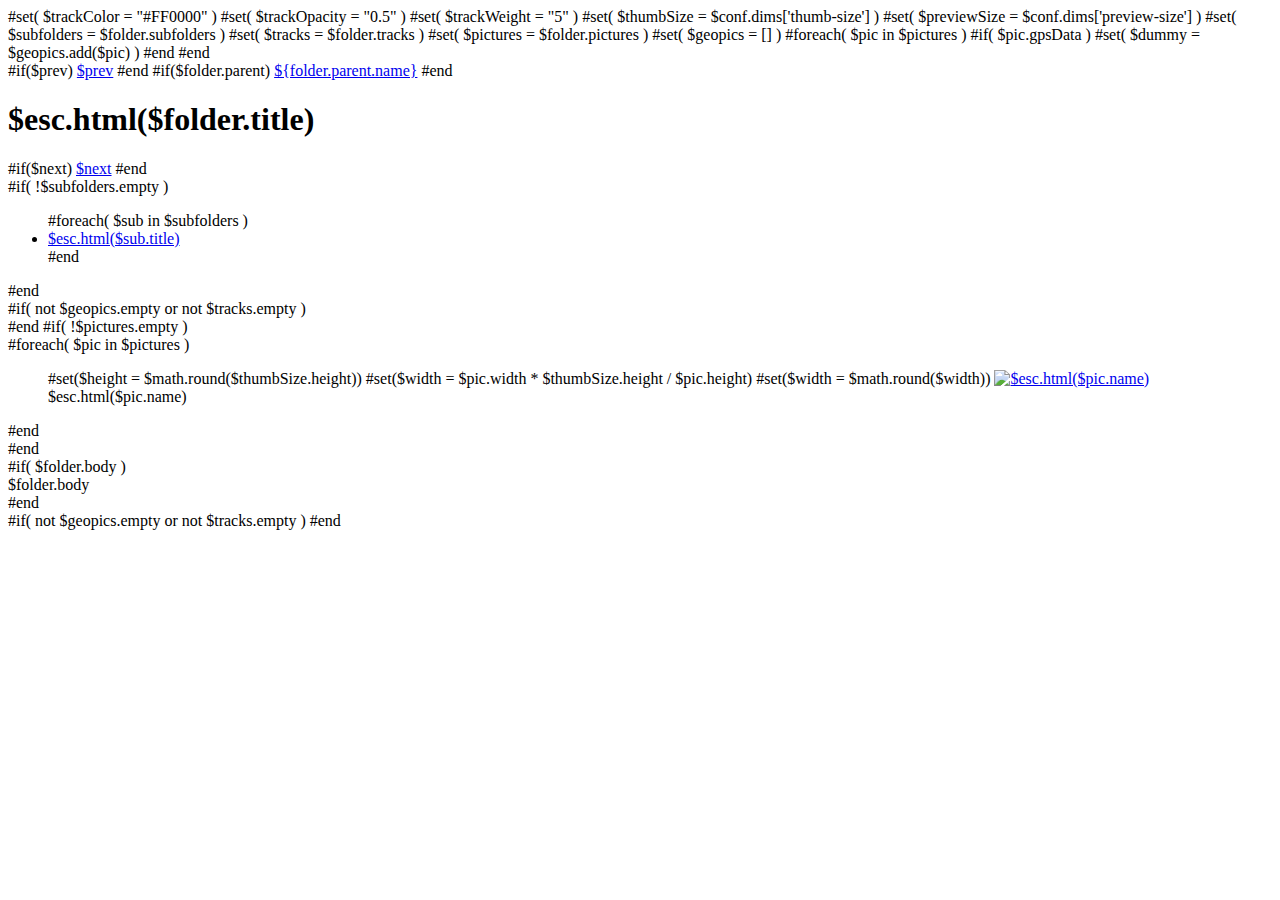
==== res/themes/default/folder/index.html @ aff7c7af "Added Tag class" ====
<!DOCTYPE html>
#set( $trackColor = "#FF0000" )
#set( $trackOpacity = "0.5" )
#set( $trackWeight = "5" )
#set( $thumbSize = $conf.dims['thumb-size'] )
#set( $previewSize = $conf.dims['preview-size'] )
#set( $subfolders = $folder.subfolders )
#set( $tracks = $folder.tracks )
#set( $pictures = $folder.pictures )
#set( $geopics = [] )
#foreach( $pic in $pictures )
    #if( $pic.gpsData )
        #set( $dummy = $geopics.add($pic) )
    #end
#end
<html class="index">
    <head>
        <title>$esc.html($folder.title)</title>
        <meta charset="UTF-8">
        <meta name="viewport" content="width=device-width, initial-scale=1.0">
        <link rel="stylesheet" href="${base}css/normalize.css">
        <link rel="stylesheet" href="${base}css/style.css">
    </head>
    <body>
        <header>
            <div class="left-btns">
                #if($prev)
                <a class="prev-btn" href="../$esc.url($prev)/index.html"><span>$prev</span></a>
                #end
                #if($folder.parent)
                <a class="up-btn" href="${base}${folder.parent.path}index.html"><span>${folder.parent.name}</span></a>
                #end
            </div>
            <h1>$esc.html($folder.title)</h1>
            <div class="right-btns">
                #if($next)
                <a class="next-btn" href="../$esc.url($next)/index.html"><span>$next</span></a>
                #end
            </div>
        </header>
        <div class="wrap">
            #if( !$subfolders.empty )
            <nav class="folders">
                <ul>
                #foreach( $sub in $subfolders )
                <li id="fld$sub.id"><a href="$esc.url($sub.name)/index.html">$esc.html($sub.title)</a></li>
                #end
                </ul>
            </nav>
            #end
            <div>
                #if( not $geopics.empty or not $tracks.empty )
                <div class="map" id="map"></div>
                #end
                #if( !$pictures.empty )
                <nav class="thumbs">
                    #foreach( $pic in $pictures )
                    <figure id="pic$pic.id">
                        #set($height = $math.round($thumbSize.height))
                        #set($width = $pic.width * $thumbSize.height / $pic.height)
                        #set($width = $math.round($width))
                        <a href="preview/${esc.url($pic.name)}.html"><img src="thumb/$esc.url($pic.name)" width="$width" height="$height" title="$esc.html($pic.name)"></a>
                        <figcaption>$esc.html($pic.name)</figcaption>
                    </figure>
                    #end
                </nav>
                #end
            </div>
            #if( $folder.body )
            <div class="body">
                $folder.body
            </div>
            #end
        </div>
        #if( not $geopics.empty or not $tracks.empty )
        <script src="https://maps.googleapis.com/maps/api/js?v=3.exp&sensor=false&language=fr&libraries=geometry"></script>
        <script type="text/javascript">
            window.onload = function() {
                var paths, path, tracks, track, markers, marker, bounds, pt,
                        i, j, mapOptions, map, builder;
                paths = [
                #foreach( $track in $tracks )
                    google.maps.geometry.encoding.decodePath("$esc.javascript($track.encoded)"),
                #end
                ];
                tracks = [];
                for (i = 0; i < paths.length; ++i) {
                    path = paths[i];
                    for (var j = 0; j < path.length; ++j) {
                        pt = path[j];
                        if (bounds) {
                            bounds.extend(pt);
                        } else {
                            bounds = new google.maps.LatLngBounds(pt,pt);
                        }
                    }
                    tracks.push(new google.maps.Polyline({
                        path: path,
                        strokeColor: '${trackColor}',
                        strokeOpacity: ${trackOpacity},
                        strokeWeight: ${trackWeight}
                    }));
                }
                markers = [
                #foreach( $pic in $geopics )
                    {
                        position: new google.maps.LatLng($pic.gpsData.latitude,$pic.gpsData.longitude),
                        info: new google.maps.InfoWindow({
                            content: '<a href="preview/${esc.url($pic.name)}.html"><img src="thumb/$esc.url($pic.name)" height="$math.round($thumbSize.height)" title="$esc.html($pic.name)"></a>',
                        }),
                    },
                #end
                ];
                for (var i = 0; i < markers.length; ++i) {
                    pt = markers[i].position;
                    if (bounds) {
                        bounds.extend(pt);
                    } else {
                        bounds = new google.maps.LatLngBounds(pt,pt);
                    }
                }
                mapOptions = {
                    zoom: 8,
                    center: bounds.getCenter(),
                    mapTypeId: google.maps.MapTypeId.TERRAIN
                };
                map = new google.maps.Map(document.getElementById("map"),
                        mapOptions);
                for (i = 0; i < tracks.length; ++i) {
                    track = tracks[i];
                    track.setMap(map);
                }
                for (i = 0; i < markers.length; ++i) {
                    marker = new google.maps.Marker(markers[i]);
                    marker.setMap(map);
                    google.maps.event.addListener(marker, 'click', function() {
                        this.info.open(map, this);
                    });
                }
                map.fitBounds(bounds);
            }
        </script>
        #end
    </body>
</html>
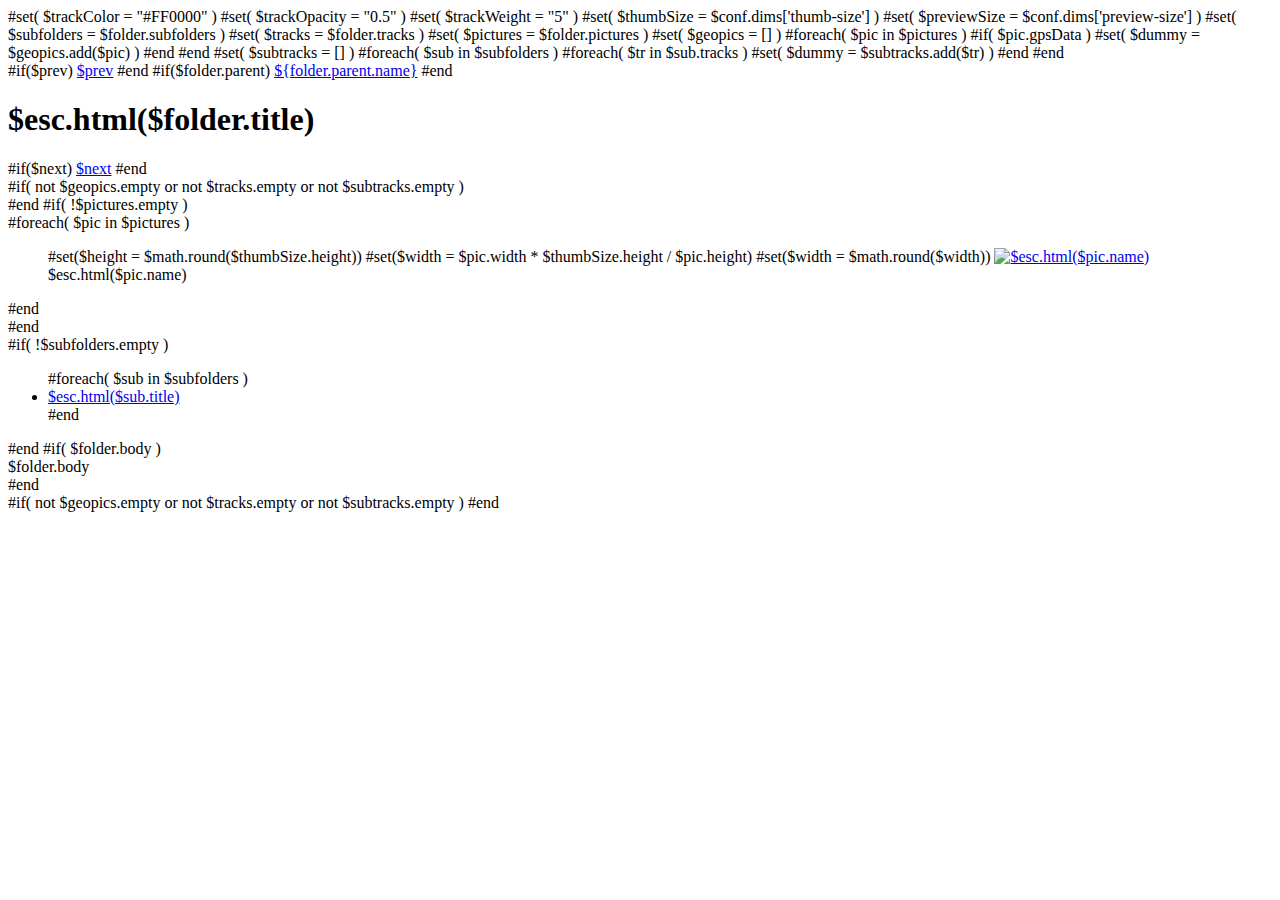
==== commit b9e973ac: "Initial commit" ====
--- a/res/themes/default/folder/index.html
+++ b/res/themes/default/folder/index.html
@@ -11,6 +11,12 @@
 #foreach( $pic in $pictures )
     #if( $pic.gpsData )
         #set( $dummy = $geopics.add($pic) )
+    #end
+#end
+#set( $subtracks = [] )
+#foreach( $sub in $subfolders )
+    #foreach( $tr in $sub.tracks )
+        #set( $dummy = $subtracks.add($tr) )
     #end
 #end
 <html class="index">
@@ -39,17 +45,8 @@
             </div>
         </header>
         <div class="wrap">
-            #if( !$subfolders.empty )
-            <nav class="folders">
-                <ul>
-                #foreach( $sub in $subfolders )
-                <li id="fld$sub.id"><a href="$esc.url($sub.name)/index.html">$esc.html($sub.title)</a></li>
-                #end
-                </ul>
-            </nav>
-            #end
             <div>
-                #if( not $geopics.empty or not $tracks.empty )
+                #if( not $geopics.empty or not $tracks.empty or not $subtracks.empty )
                 <div class="map" id="map"></div>
                 #end
                 #if( !$pictures.empty )
@@ -66,13 +63,22 @@
                 </nav>
                 #end
             </div>
+            #if( !$subfolders.empty )
+            <nav class="folders">
+                <ul>
+                #foreach( $sub in $subfolders )
+                <li id="fld$sub.id"><a href="$esc.url($sub.name)/index.html">$esc.html($sub.title)</a></li>
+                #end
+                </ul>
+            </nav>
+            #end
             #if( $folder.body )
             <div class="body">
                 $folder.body
             </div>
             #end
         </div>
-        #if( not $geopics.empty or not $tracks.empty )
+        #if( not $geopics.empty or not $tracks.empty or not $subtracks.empty )
         <script src="https://maps.googleapis.com/maps/api/js?v=3.exp&sensor=false&language=fr&libraries=geometry"></script>
         <script type="text/javascript">
             window.onload = function() {
@@ -110,6 +116,14 @@
                         }),
                     },
                 #end
+                #foreach( $tr in $subtracks )
+                    {
+                        position: new google.maps.LatLng($tr.center.lat,$tr.center.lng),
+                        info: new google.maps.InfoWindow({
+                            content: '<a href="${esc.url($tr.folder.name)}/index.html">${esc.html($tr.folder.title)}</a>',
+                        }),
+                    },
+                #end
                 ];
                 for (var i = 0; i < markers.length; ++i) {
                     pt = markers[i].position;
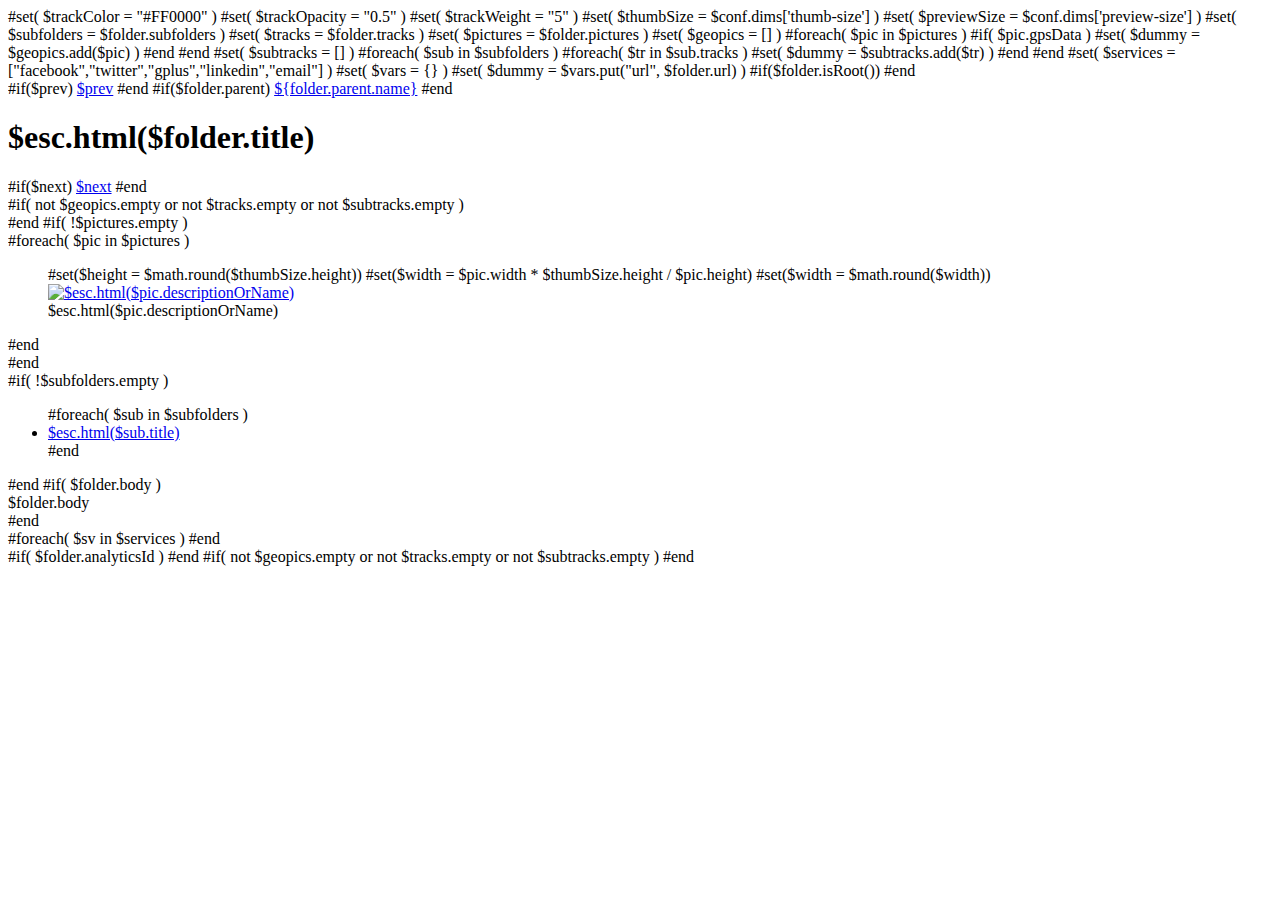
==== commit 8d3a444c: "Initial commit" ====
--- a/res/themes/default/folder/index.html
+++ b/res/themes/default/folder/index.html
@@ -19,6 +19,9 @@
         #set( $dummy = $subtracks.add($tr) )
     #end
 #end
+#set( $services = ["facebook","twitter","gplus","linkedin","email"] )
+#set( $vars = {} )
+#set( $dummy = $vars.put("url", $folder.url) )
 <html class="index">
     <head>
         <title>$esc.html($folder.title)</title>
@@ -26,6 +29,9 @@
         <meta name="viewport" content="width=device-width, initial-scale=1.0">
         <link rel="stylesheet" href="${base}css/normalize.css">
         <link rel="stylesheet" href="${base}css/style.css">
+        #if($folder.isRoot())
+        <link rel="alternate" type="application/rss+xml" href="${base}feed.rss" />
+        #end
     </head>
     <body>
         <header>
@@ -56,8 +62,8 @@
                         #set($height = $math.round($thumbSize.height))
                         #set($width = $pic.width * $thumbSize.height / $pic.height)
                         #set($width = $math.round($width))
-                        <a href="preview/${esc.url($pic.name)}.html"><img src="thumb/$esc.url($pic.name)" width="$width" height="$height" title="$esc.html($pic.name)"></a>
-                        <figcaption>$esc.html($pic.name)</figcaption>
+                        <a href="preview/${esc.url($pic.name)}.html"><img src="thumb/$esc.url($pic.name)" width="$width" height="$height" title="$esc.html($pic.descriptionOrName)"></a>
+                        <figcaption>$esc.html($pic.descriptionOrName)</figcaption>
                     </figure>
                     #end
                 </nav>
@@ -74,16 +80,48 @@
             #end
             #if( $folder.body )
             <div class="body">
+                <div class="content">
                 $folder.body
+                </div>
             </div>
             #end
+            <div class="share">
+            #foreach( $sv in $services )
+                <a href="$share.makeUrl($sv,$vars)" class="share-btn icon-${sv}" target="_blank"></a>
+            #end
+            </div>
         </div>
+#if( $folder.analyticsId )
+<script>
+  (function(i,s,o,g,r,a,m){i['GoogleAnalyticsObject']=r;i[r]=i[r]||function(){
+  (i[r].q=i[r].q||[]).push(arguments)},i[r].l=1*new Date();a=s.createElement(o),
+  m=s.getElementsByTagName(o)[0];a.async=1;a.src=g;m.parentNode.insertBefore(a,m)
+  })(window,document,'script','//www.google-analytics.com/analytics.js','ga');
+
+  ga('create', '${folder.analyticsId}', 'auto');
+  ga('send', 'pageview');
+</script>
+#end
         #if( not $geopics.empty or not $tracks.empty or not $subtracks.empty )
         <script src="https://maps.googleapis.com/maps/api/js?v=3.exp&sensor=false&language=fr&libraries=geometry"></script>
         <script type="text/javascript">
+            function setupAdjust(div, map, bounds) {
+                var oldWidth = div.offsetWidth, oldHeight = div.offsetHeight;
+                setInterval(function() {
+                    var width = div.offsetWidth, height = div.offsetHeight;
+                    if (width != oldWidth || height != oldHeight) {
+                        oldWidth = width;
+                        oldHeight = height;
+                        google.maps.event.trigger(map, 'resize');
+                        map.fitBounds(bounds);
+                 }
+                }, 100);
+            }
             window.onload = function() {
                 var paths, path, tracks, track, markers, marker, bounds, pt,
-                        i, j, mapOptions, map, builder;
+                        i, j, mapOptions, div, map, builder;
+                var photoIcon = "${base}css/img/photo.png",
+                    trackIcon = "${base}css/img/footprint.png";
                 paths = [
                 #foreach( $track in $tracks )
                     google.maps.geometry.encoding.decodePath("$esc.javascript($track.encoded)"),
@@ -111,6 +149,7 @@
                 #foreach( $pic in $geopics )
                     {
                         position: new google.maps.LatLng($pic.gpsData.latitude,$pic.gpsData.longitude),
+                        icon: photoIcon,
                         info: new google.maps.InfoWindow({
                             content: '<a href="preview/${esc.url($pic.name)}.html"><img src="thumb/$esc.url($pic.name)" height="$math.round($thumbSize.height)" title="$esc.html($pic.name)"></a>',
                         }),
@@ -119,6 +158,7 @@
                 #foreach( $tr in $subtracks )
                     {
                         position: new google.maps.LatLng($tr.center.lat,$tr.center.lng),
+                        icon: trackIcon,
                         info: new google.maps.InfoWindow({
                             content: '<a href="${esc.url($tr.folder.name)}/index.html">${esc.html($tr.folder.title)}</a>',
                         }),
@@ -138,8 +178,8 @@
                     center: bounds.getCenter(),
                     mapTypeId: google.maps.MapTypeId.TERRAIN
                 };
-                map = new google.maps.Map(document.getElementById("map"),
-                        mapOptions);
+                div = document.getElementById("map");
+                map = new google.maps.Map(div, mapOptions);
                 for (i = 0; i < tracks.length; ++i) {
                     track = tracks[i];
                     track.setMap(map);
@@ -152,6 +192,7 @@
                     });
                 }
                 map.fitBounds(bounds);
+                setupAdjust(div, map, bounds);
             }
         </script>
         #end
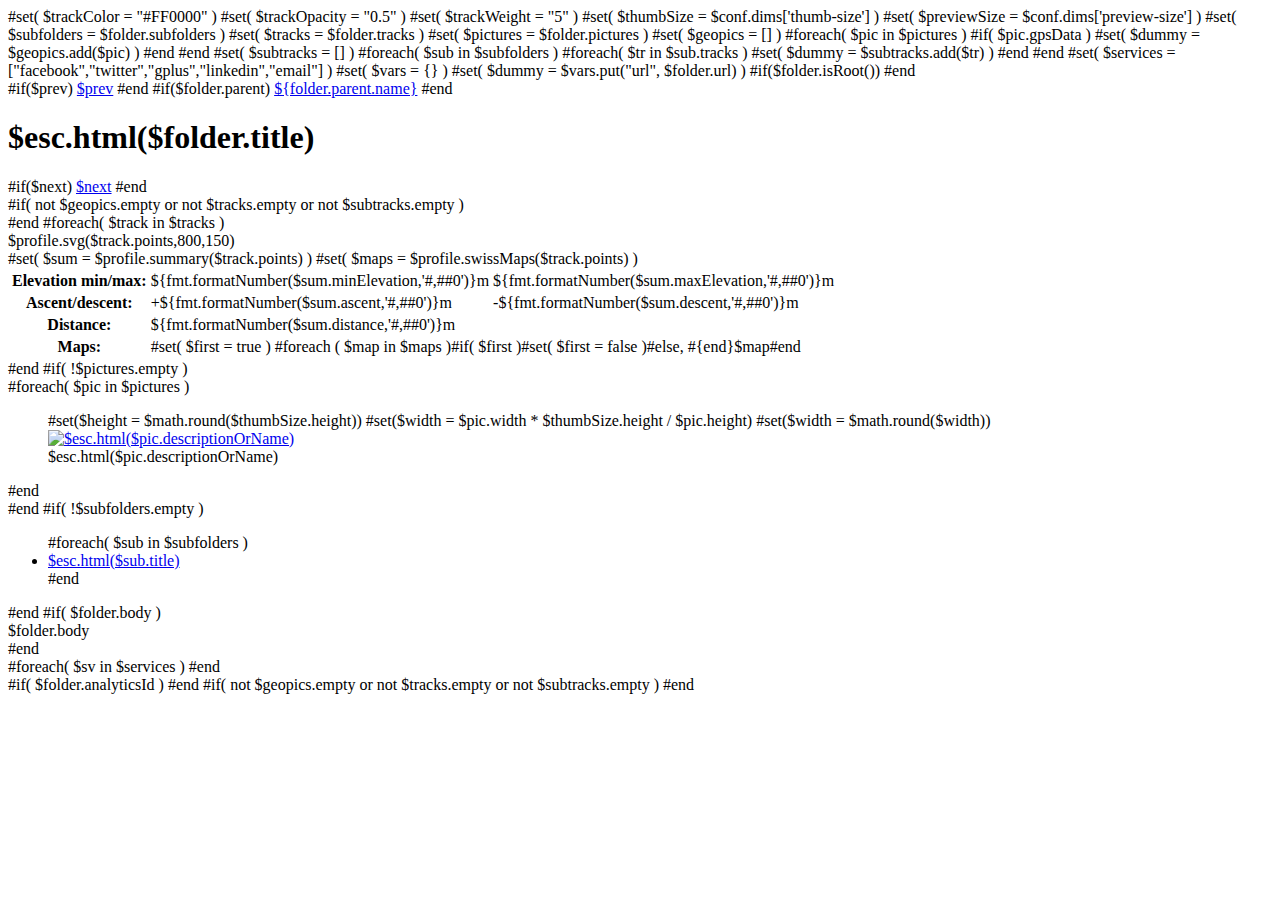
==== commit 8e00704b: "Initial commit" ====
--- a/res/themes/default/folder/index.html
+++ b/res/themes/default/folder/index.html
@@ -51,24 +51,55 @@
             </div>
         </header>
         <div class="wrap">
-            <div>
-                #if( not $geopics.empty or not $tracks.empty or not $subtracks.empty )
-                <div class="map" id="map"></div>
-                #end
-                #if( !$pictures.empty )
-                <nav class="thumbs">
-                    #foreach( $pic in $pictures )
-                    <figure id="pic$pic.id">
-                        #set($height = $math.round($thumbSize.height))
-                        #set($width = $pic.width * $thumbSize.height / $pic.height)
-                        #set($width = $math.round($width))
-                        <a href="preview/${esc.url($pic.name)}.html"><img src="thumb/$esc.url($pic.name)" width="$width" height="$height" title="$esc.html($pic.descriptionOrName)"></a>
-                        <figcaption>$esc.html($pic.descriptionOrName)</figcaption>
-                    </figure>
-                    #end
-                </nav>
-                #end
-            </div>
+            #if( not $geopics.empty or not $tracks.empty or not $subtracks.empty )
+            <div class="map" id="map"></div>
+            #end
+            #foreach( $track in $tracks )
+            <div class="profile">
+                <div class="chart">$profile.svg($track.points,800,150)</div>
+                #set( $sum = $profile.summary($track.points) )
+                #set( $maps = $profile.swissMaps($track.points) )
+                <table cellspacing="4" cellpadding="0" class="summary">
+                    <tbody>
+                        <tr>
+                            <th>Elevation min/max:</th>
+                            <td>${fmt.formatNumber($sum.minElevation,'#,##0')}m</td>
+                            <td>${fmt.formatNumber($sum.maxElevation,'#,##0')}m</td>
+                        </tr>
+                        <tr>
+                            <th>Ascent/descent:</th>
+                            <td>+${fmt.formatNumber($sum.ascent,'#,##0')}m</td>
+                            <td>-${fmt.formatNumber($sum.descent,'#,##0')}m</td>
+                        </tr>
+                        <tr>
+                            <th>Distance:</th>
+                            <td>${fmt.formatNumber($sum.distance,'#,##0')}m</td>
+                            <td></td>
+                        </tr>
+                        <tr>
+                            <th>Maps:</th>
+                            <td class="maps" colspan="2">
+#set( $first = true )
+#foreach ( $map in $maps )#if( $first )#set( $first = false )#else, #{end}$map#end
+                            </td>
+                        </tr>
+                     </tbody>
+                </table>
+            </div>
+            #end
+            #if( !$pictures.empty )
+            <nav class="thumbs">
+                #foreach( $pic in $pictures )
+                <figure id="pic$pic.id">
+                    #set($height = $math.round($thumbSize.height))
+                    #set($width = $pic.width * $thumbSize.height / $pic.height)
+                    #set($width = $math.round($width))
+                    <a href="preview/${esc.url($pic.name)}.html"><img src="thumb/$esc.url($pic.name)" width="$width" height="$height" title="$esc.html($pic.descriptionOrName)"></a>
+                    <figcaption>$esc.html($pic.descriptionOrName)</figcaption>
+                </figure>
+                #end
+            </nav>
+            #end
             #if( !$subfolders.empty )
             <nav class="folders">
                 <ul>
@@ -87,7 +118,7 @@
             #end
             <div class="share">
             #foreach( $sv in $services )
-                <a href="$share.makeUrl($sv,$vars)" class="share-btn icon-${sv}" target="_blank"></a>
+                <a href="$share.makeUrl($sv,$vars)" class="icon-${sv}" target="_blank"></a>
             #end
             </div>
         </div>
@@ -117,6 +148,7 @@
                  }
                 }, 100);
             }
+
             window.onload = function() {
                 var paths, path, tracks, track, markers, marker, bounds, pt,
                         i, j, mapOptions, div, map, builder;
@@ -176,7 +208,8 @@
                 mapOptions = {
                     zoom: 8,
                     center: bounds.getCenter(),
-                    mapTypeId: google.maps.MapTypeId.TERRAIN
+                    mapTypeId: google.maps.MapTypeId.TERRAIN,
+                    scrollwheel: false
                 };
                 div = document.getElementById("map");
                 map = new google.maps.Map(div, mapOptions);
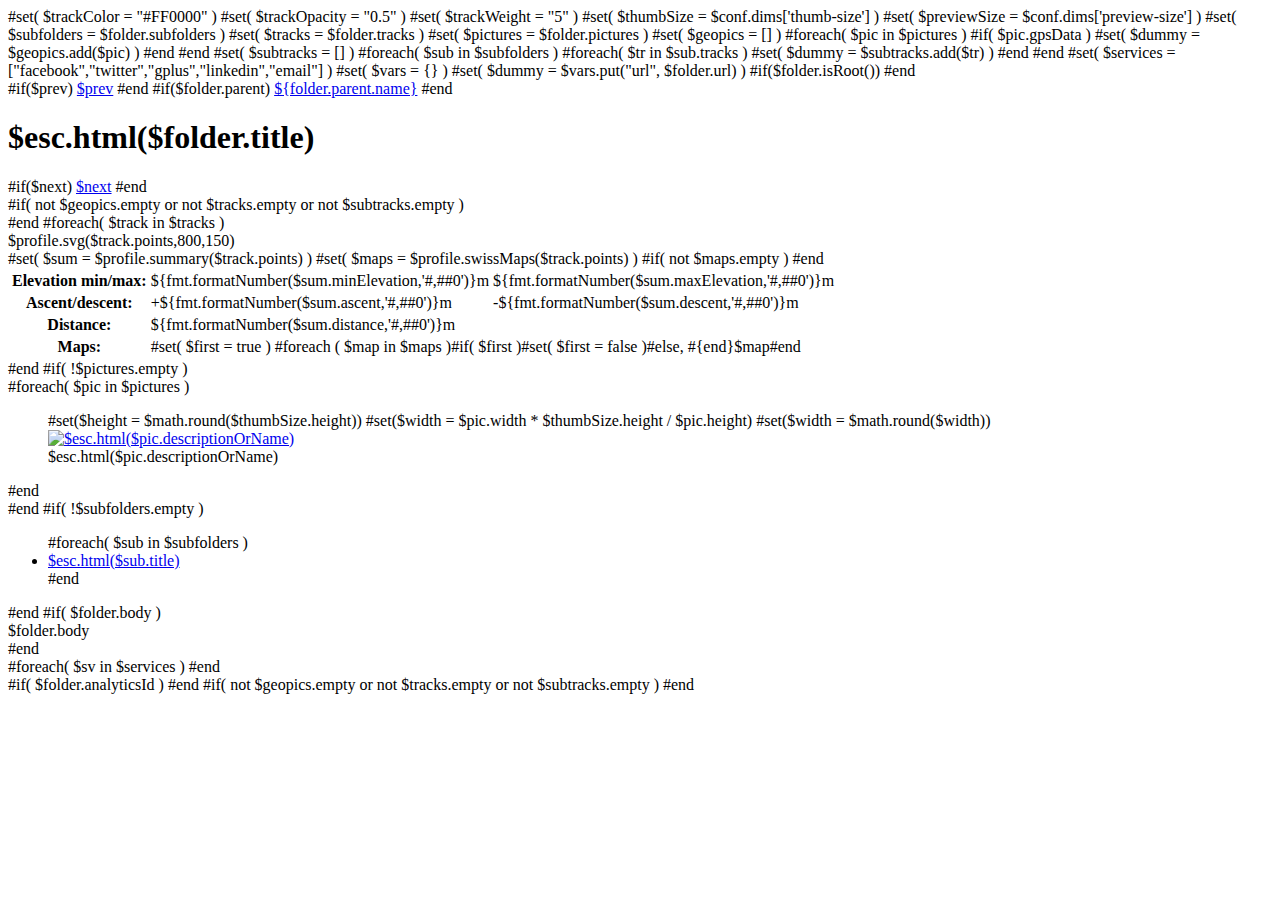
==== commit 79d4236d: "Initial commit" ====
--- a/res/themes/default/folder/index.html
+++ b/res/themes/default/folder/index.html
@@ -76,6 +76,7 @@
                             <td>${fmt.formatNumber($sum.distance,'#,##0')}m</td>
                             <td></td>
                         </tr>
+#if( not $maps.empty )
                         <tr>
                             <th>Maps:</th>
                             <td class="maps" colspan="2">
@@ -83,6 +84,7 @@
 #foreach ( $map in $maps )#if( $first )#set( $first = false )#else, #{end}$map#end
                             </td>
                         </tr>
+#end
                      </tbody>
                 </table>
             </div>
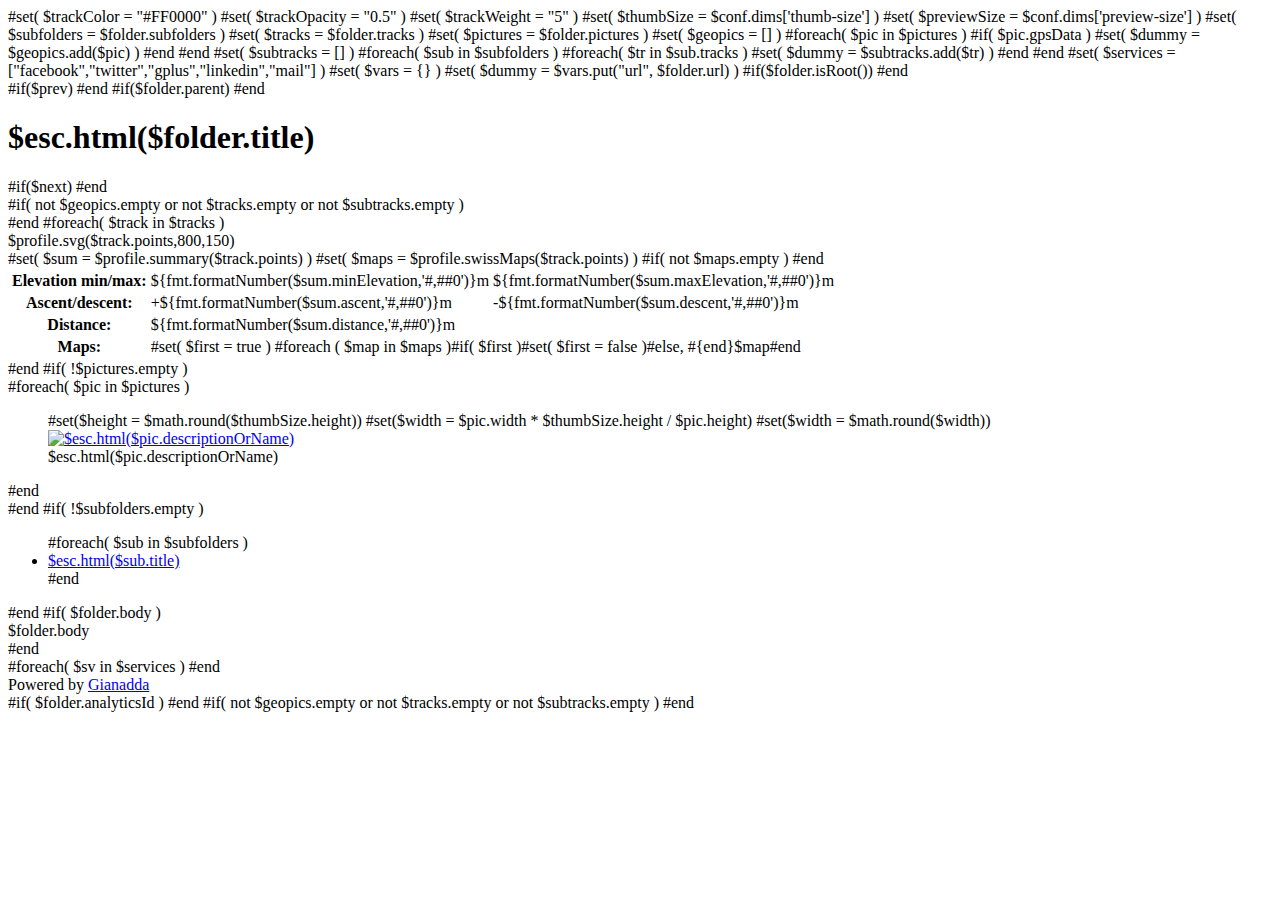
==== commit f0a626dc: "Initial commit" ====
--- a/res/themes/default/folder/index.html
+++ b/res/themes/default/folder/index.html
@@ -19,7 +19,7 @@
         #set( $dummy = $subtracks.add($tr) )
     #end
 #end
-#set( $services = ["facebook","twitter","gplus","linkedin","email"] )
+#set( $services = ["facebook","twitter","gplus","linkedin","mail"] )
 #set( $vars = {} )
 #set( $dummy = $vars.put("url", $folder.url) )
 <html class="index">
@@ -37,16 +37,16 @@
         <header>
             <div class="left-btns">
                 #if($prev)
-                <a class="prev-btn" href="../$esc.url($prev)/index.html"><span>$prev</span></a>
+                <a class="icon-arrow-left" href="../$esc.url($prev)/index.html" title="$esc.html($prev)"></a>
                 #end
                 #if($folder.parent)
-                <a class="up-btn" href="${base}${folder.parent.path}index.html"><span>${folder.parent.name}</span></a>
+                <a class="icon-arrow-up" href="${base}${folder.parent.path}index.html" title="$esc.html($folder.parent.name)"></a>
                 #end
             </div>
             <h1>$esc.html($folder.title)</h1>
             <div class="right-btns">
                 #if($next)
-                <a class="next-btn" href="../$esc.url($next)/index.html"><span>$next</span></a>
+                <a class="icon-arrow-right" href="../$esc.url($next)/index.html" title="$esc.html($next)"></a>
                 #end
             </div>
         </header>
@@ -124,6 +124,9 @@
             #end
             </div>
         </div>
+        <footer>
+            <div class="powered">Powered by <a href="http://gianadda.perry.productions/">Gianadda</a></div>
+        </footer>
 #if( $folder.analyticsId )
 <script>
   (function(i,s,o,g,r,a,m){i['GoogleAnalyticsObject']=r;i[r]=i[r]||function(){
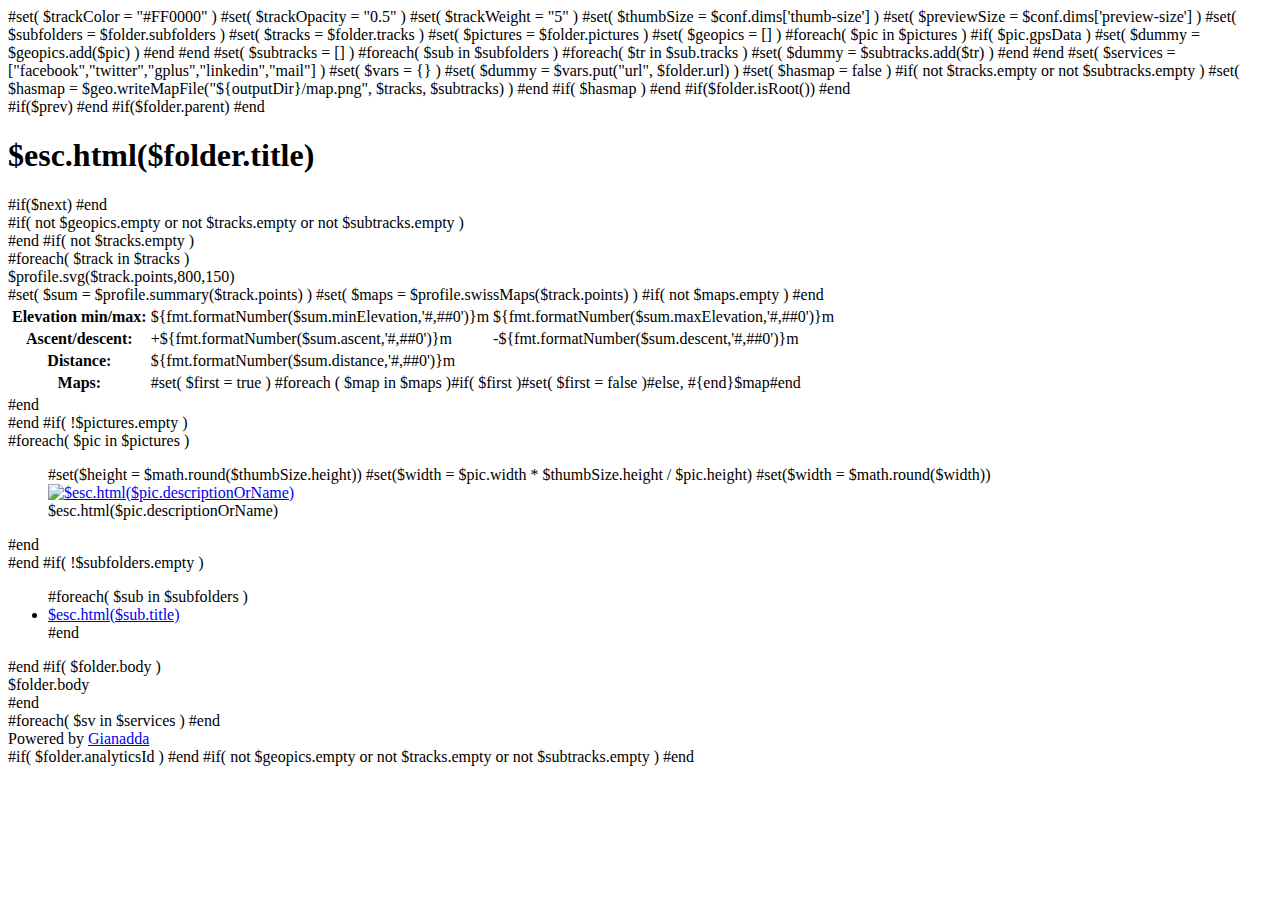
==== commit 56109070: "Initial commit" ====
--- a/res/themes/default/folder/index.html
+++ b/res/themes/default/folder/index.html
@@ -22,40 +22,78 @@
 #set( $services = ["facebook","twitter","gplus","linkedin","mail"] )
 #set( $vars = {} )
 #set( $dummy = $vars.put("url", $folder.url) )
+#set( $hasmap = false )
+#if( not $tracks.empty or not $subtracks.empty )
+#set( $hasmap = $geo.writeMapFile("${outputDir}/map.png", $tracks, $subtracks) )
+#end
 <html class="index">
     <head>
         <title>$esc.html($folder.title)</title>
         <meta charset="UTF-8">
         <meta name="viewport" content="width=device-width, initial-scale=1.0">
+        <meta property="og:title" content="${esc.html($folder.title)}" />
+        <meta property="og:url" content="${folder.url}" />
+        <meta property="og:type" content="website" />
+        <meta property="og:updated_time" content="$share.timestamp" />
+        #if( $hasmap )
+        <meta property="og:image" content="${folder.url}map.png" />
+        <meta property="og:image:width" content="320" />
+        <meta property="og:image:height" content="320" />
+        <link rel="image_src" href="${folder.url}map.png">
+        #end
         <link rel="stylesheet" href="${base}css/normalize.css">
         <link rel="stylesheet" href="${base}css/style.css">
         #if($folder.isRoot())
         <link rel="alternate" type="application/rss+xml" href="${base}feed.rss" />
         #end
+        <script src="${base}js/jquery.js"></script>
+        <script src="${base}js/script.js"></script>
     </head>
     <body>
         <header>
             <div class="left-btns">
                 #if($prev)
-                <a class="icon-arrow-left" href="../$esc.url($prev)/index.html" title="$esc.html($prev)"></a>
+                <a class="icon-arrow-left" href="../$esc.url($prev)/" title="$esc.html($prev)"></a>
                 #end
                 #if($folder.parent)
-                <a class="icon-arrow-up" href="${base}${folder.parent.path}index.html" title="$esc.html($folder.parent.name)"></a>
+                <a class="icon-arrow-up" href="${base}${folder.parent.path}" title="$esc.html($folder.parent.title)"></a>
                 #end
             </div>
             <h1>$esc.html($folder.title)</h1>
             <div class="right-btns">
                 #if($next)
-                <a class="icon-arrow-right" href="../$esc.url($next)/index.html" title="$esc.html($next)"></a>
-                #end
+                <a class="icon-arrow-right" href="../$esc.url($next)/" title="$esc.html($next)"></a>
+                #end
+                <a class="icon-menu" href="#menu" title="Menu"></a>
             </div>
         </header>
+        <nav id="menu" style="display: none;">
+            <ul>
+            #if( not $geopics.empty or not $tracks.empty or not $subtracks.empty )
+            <li><a class="icon-globe" href="#map">Map</a></li>
+            #end
+            #if( not $tracks.empty )
+            <li><a class="icon-profile" href="#profile">Profile</a></li>
+            #end
+            #if( not $pictures.empty )
+            <li><a class="icon-picture" href="#thumbs">Photos</a></li>
+            #end
+            #if( not $subfolders.empty )
+            <li><a class="icon-folder" href="#folders">Folders</a></li>
+            #end
+            #if( $folder.body )
+            <li><a class="icon-text" href="#body">Text</a></li>
+            #end
+            <li><a class="icon-share" href="#share">Share</a></li>
+            </ul>
+        </nav>
         <div class="wrap">
             #if( not $geopics.empty or not $tracks.empty or not $subtracks.empty )
             <div class="map" id="map"></div>
             #end
+            #if( not $tracks.empty )
+            <div class="profile" id="profile">
             #foreach( $track in $tracks )
-            <div class="profile">
                 <div class="chart">$profile.svg($track.points,800,150)</div>
                 #set( $sum = $profile.summary($track.points) )
                 #set( $maps = $profile.swissMaps($track.points) )
@@ -87,38 +125,39 @@
 #end
                      </tbody>
                 </table>
+            #end
             </div>
             #end
             #if( !$pictures.empty )
-            <nav class="thumbs">
+            <nav class="thumbs" id="thumbs">
                 #foreach( $pic in $pictures )
                 <figure id="pic$pic.id">
                     #set($height = $math.round($thumbSize.height))
                     #set($width = $pic.width * $thumbSize.height / $pic.height)
                     #set($width = $math.round($width))
-                    <a href="preview/${esc.url($pic.name)}.html"><img src="thumb/$esc.url($pic.name)" width="$width" height="$height" title="$esc.html($pic.descriptionOrName)"></a>
+                    <a href="${folder.url}preview/${esc.url($pic.name)}.html"><img src="${folder.url}thumb/$esc.url($pic.name)" width="$width" height="$height" title="$esc.html($pic.descriptionOrName)"></a>
                     <figcaption>$esc.html($pic.descriptionOrName)</figcaption>
                 </figure>
                 #end
             </nav>
             #end
             #if( !$subfolders.empty )
-            <nav class="folders">
+            <nav class="folders" id="folders">
                 <ul>
                 #foreach( $sub in $subfolders )
-                <li id="fld$sub.id"><a href="$esc.url($sub.name)/index.html">$esc.html($sub.title)</a></li>
+                <li id="fld$sub.id"><a href="$esc.url($sub.name)/">$esc.html($sub.title)</a></li>
                 #end
                 </ul>
             </nav>
             #end
             #if( $folder.body )
-            <div class="body">
+            <div class="body" id="body">
                 <div class="content">
                 $folder.body
                 </div>
             </div>
             #end
-            <div class="share">
+            <div class="share" id="share">
             #foreach( $sv in $services )
                 <a href="$share.makeUrl($sv,$vars)" class="icon-${sv}" target="_blank"></a>
             #end
@@ -197,7 +236,7 @@
                         position: new google.maps.LatLng($tr.center.lat,$tr.center.lng),
                         icon: trackIcon,
                         info: new google.maps.InfoWindow({
-                            content: '<a href="${esc.url($tr.folder.name)}/index.html">${esc.html($tr.folder.title)}</a>',
+                            content: '<a href="${esc.url($tr.folder.name)}/">${esc.html($tr.folder.title)}</a>',
                         }),
                     },
                 #end
